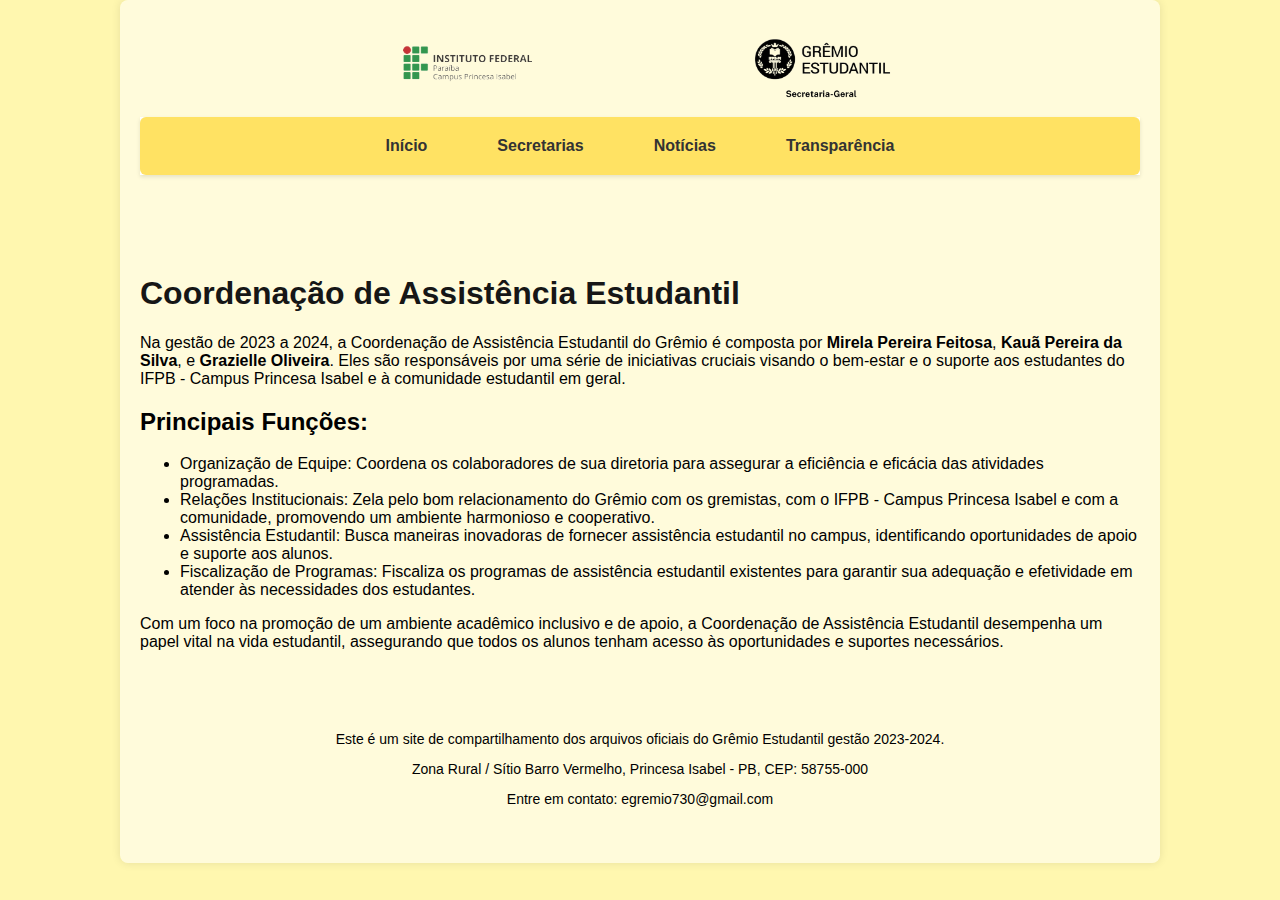
==== assistencia-estudantil.html @ 8ee0f9ee "Add files via upload" ====
<!DOCTYPE html>
<html lang="pt">
<head>
    <meta charset="UTF-8">
    <title>Assistência Estudantil</title>
    <link rel="stylesheet" href="styles.css">
    <link rel="icon" href="Favincon/favicon-32x32.png" type="image/png">
</head>
<body>
    <div class="container">
        <header>
            <img src="imagens/Secretaria-Geral.png" alt="Logo do Grêmio">
            <nav>
                <ul>
                    <li><a href="index.html">Início</a></li>
                    <li class="dropdown">
                        <a href="javascript:void(0)" class="dropbtn">Secretarias <i class="fas fa-chevron-down"></i></a>
                        <div class="dropdown-content">
                            <a href="gabinete-presidencia.html">Gabinete da Presidência</a>
                            <a href="gabinete-vice-presidencia.html">Gabinete da Vice-Presidência</a>
                            <a href="secretaria-geral.html">Secretaria-Geral</a>
                            <a href="financeiro.html">Financeiro</a>
                            <a href="comunicacao.html">Comunicação</a>
                            <a href="cultura.html">Cultura</a>
                            <a href="saude-meio-ambiente.html">Saúde e Meio Ambiente</a>
                            <a href="esportes.html">Esportes</a>
                            <a href="secretaria-mulher-genero-diversidade.html">Secretaria da Mulher, Gênero e Diversidade</a>
                            <a href="assistencia-estudantil.html">Assistência Estudantil</a>
                        </div>
                    </li>
                    <li><a href="noticias.html">Notícias</a></li>
                    <li><a href="transparencia.html">Transparência</a></li>
            </nav>
        </header>
        
        <!-- Conteúdo específico da página do Assistência Estudantil -->
        <section id="assistencia-estudantil">
            <h1>Coordenação de Assistência Estudantil</h1>
            <p>Na gestão de 2023 a 2024, a Coordenação de Assistência Estudantil do Grêmio é composta por <strong>Mirela Pereira Feitosa</strong>, <strong>Kauã Pereira da Silva</strong>, e <strong>Grazielle Oliveira</strong>. Eles são responsáveis por uma série de iniciativas cruciais visando o bem-estar e o suporte aos estudantes do IFPB - Campus Princesa Isabel e à comunidade estudantil em geral.</p>
        
        <h2>Principais Funções:</h2>
        <ul>
            <li>Organização de Equipe: Coordena os colaboradores de sua diretoria para assegurar a eficiência e eficácia das atividades programadas.</li>
            <li>Relações Institucionais: Zela pelo bom relacionamento do Grêmio com os gremistas, com o IFPB - Campus Princesa Isabel e com a comunidade, promovendo um ambiente harmonioso e cooperativo.</li>
            <li>Assistência Estudantil: Busca maneiras inovadoras de fornecer assistência estudantil no campus, identificando oportunidades de apoio e suporte aos alunos.</li>
            <li>Fiscalização de Programas: Fiscaliza os programas de assistência estudantil existentes para garantir sua adequação e efetividade em atender às necessidades dos estudantes.</li>
        </ul>
        
        <p>Com um foco na promoção de um ambiente acadêmico inclusivo e de apoio, a Coordenação de Assistência Estudantil desempenha um papel vital na vida estudantil, assegurando que todos os alunos tenham acesso às oportunidades e suportes necessários.</p>
        </section>
        
        <!-- Adicione outras seções conforme necessário -->
        
        <footer>
            <p>Este é um site de compartilhamento dos arquivos oficiais do Grêmio Estudantil gestão 2023-2024.</p>
    <p>Zona Rural / Sítio Barro Vermelho, Princesa Isabel - PB, CEP: 58755-000</p>
    <p>Entre em contato: egremio730@gmail.com</p>

    <div class="social-icons">
        <a href="https://www.instagram.com/gremio_ifpbpi/" target="_blank"><i class="fab fa-instagram"></i></a>
    </div>
        </footer>
    </div>
    <script src="script.js"></script>
</body>
</html>
---- styles.css ----
body {
    font-family: 'Optima', sans-serif;
    margin: 0;
    padding: 0;
    background-color: #fff7af;
}

.container {
    display: flex;
    flex-direction: column;
    align-items: center;
    max-width: 1000px;
    margin: 0 auto;
    padding: 20px;
    background-color: #ffffff8e;
    border-radius: 8px;
    box-shadow: 0 0 10px rgba(0, 0, 0, 0.1);
}

/* Para tablets e dispositivos menores */
@media (max-width: 768px) {
    .container {
        padding: 15px;
        max-width: 95%;
    }
}

/* Para smartphones e telas menores */
@media (max-width: 480px) {
    .container {
        padding: 10px;
        max-width: 90%;
    }
}

.instagram-posts {
    width: 10%; /* Faz com que a área do Instagram ocupe toda a largura disponível dentro do container */
    text-align: center; /* Centraliza o texto e conteúdo dentro da área do Instagram */
    margin-top: 20px; /* Adiciona um espaço entre esta seção e as categorias acima */
}

.instagram-grid {
    display: grid;
    grid-template-columns: repeat(2, 1fr); /* Cria duas colunas com largura igual */
    grid-gap: 20px; /* Espaçamento entre os posts */
    padding: 20px; /* Espaçamento interno para a grade */
}

.instagram-post {
    /* Estilização para os placeholders ou embeds das postagens */
    background-color: #f0f0f0; /* Cor de fundo para visualização; remova ou ajuste conforme necessário */
    padding: 20px; /* Espaçamento interno para os posts */
    border-radius: 8px; /* Bordas arredondadas */
}

/* Para telas menores, ajuste a grade para exibir apenas uma coluna */
@media (max-width: 600px) {
    .instagram-grid {
        grid-template-columns: 1fr; /* Apenas uma coluna em telas pequenas */
    }
}


header {
    text-align: center;
    margin-bottom: 20px;
}

header img {
    max-width: 70%;
    height: auto;
}

h1 {
    margin-top: 80px;
    color: #161616; /* Adicione uma cor ao título principal */
}

.category {
    margin-top: 20px;
    background-color: #ffdc42;
    padding: 10px;
    border-radius: 6px;
    transition: background-color 0.3s;
  }
  
  /* Ajuste para telas menores (ex: smartphones) */
  @media (max-width: 600px) {
    .category {
      margin-top: 10px;
      padding: 5px;
    }
  }
  
  /* Ajuste para telas médias (ex: tablets) */
  @media (min-width: 601px) and (max-width: 1024px) {
    .category {
      margin-top: 15px;
      padding: 8px;
    }
  }
  
  /* Ajuste para telas grandes (ex: desktops) */
  @media (min-width: 1025px) {
    .category {
      margin-top: 20px;
      padding: 10px;
    }
  }

.category:hover {
    background-color: #e0e0e0; /* Altere a cor de fundo no hover */
}

#fileList h2 {
    margin-bottom: 10px;
    width: 800px;
    color: #000000; /* Adicione uma cor ao título da categoria */
    font-family: "Heebo", sans-serif;
}

#fileList h3 {
    margin-bottom: 10px;
    width: 800px;
    color: #000000; /* Adicione uma cor ao título da categoria */
    font-family: "Heebo", sans-serif;
}

#fileList a {
    display: block;
    margin-bottom: 5px;
    color: #0068cf; /* Adicione uma cor ao link */
    text-decoration: none;
    transition: color 0.3s; /* Adicione uma transição suave */
}

#fileList a:hover {
    color: #0056b3; /* Altere a cor do link no hover */
}

footer {
    margin-top: 50px;
    text-align: center;
    font-size: 14px;
    color: #000000; /* Adicione uma cor ao texto do rodapé */
}
.category i {
    color: #000000; /* Substitua 'blue' pela cor desejada */
    margin-right: 10px;
    font-size: 20px;
}

.social-icons {
    margin-top: 20px;
}

.social-icons a {
    display: inline-block;
    margin-right: 10px;
    color: #000000; /* Cor dos ícones */
    font-size: 24px; /* Tamanho dos ícones */
}

.social-icons a:hover {
    color: #ffe600; /* Cor dos ícones no hover */
}

.documents {
    display: flex;
    flex-direction: column; /* or row if you want side by side */
    justify-content: center;
    align-items: center;
    /* Add more styling as needed */
}

.document {
    border: 1px solid #ccc;
    margin: 10px;
    padding: 10px;
    width: 300px; /* or any other width */
    /* Add more styling as needed */
}

#searchBar {
    padding: 5px;
    margin-top: 12px;
    width: 180px; /* Ou qualquer largura que preferir */
    height: 20px;
    border: 1px solid #ccc;
    border-radius: 4px;
}

/* Estilos para a navegação */
nav ul {
    list-style: none;
    padding: 0;
    display: flex;
    justify-content: center;
    border-radius: 6px;
    background-color: #ffe263;
}

nav ul li {
    padding: 10px;
}

nav ul li a {
    text-decoration: none;
    color: #333;
    padding: 5px 10px;
    transition: background-color 0.3s;
}

nav ul li a:hover {
    background-color: #f0f0f0;
}


nav {
    width: 100%;
    background-color: #fff; /* Ou qualquer outra cor de fundo que combine com o seu design */
    box-shadow: 0 2px 4px rgba(0,0,0,0.1); /* Sombra suave para destacar a barra de navegação */
}

nav ul {
    list-style-type: none;
    margin: 0;
    padding: 0;
    overflow: hidden;
    text-align: center; /* Centraliza os itens da lista se eles não ocuparem a largura total */
    border-radius: 6px
}

nav ul li {
    display: inline; /* Exibe os itens da lista em linha */
    margin-right: 20px; /* Espaçamento entre os itens da lista */
}

nav ul li:last-child {
    margin-right: 0; /* Remove o espaçamento do último item */
}

nav ul li a {
    display: inline-block;
    padding: 10px 15px; /* Espaçamento interno para tornar a área clicável maior */
    text-decoration: none;
    color: #333; /* Cor do texto */
    font-weight: bold; /* Torna o texto em negrito */
    transition: color 0.3s ease; /* Transição suave para mudança de cor */
}

nav ul li a:hover {
    color: #007bff; /* Cor do texto ao passar o mouse */
    text-decoration: none; /* Remove o sublinhado ao passar o mouse */
}

.dropdown:hover .dropdown-content {
    display: block; /* Isso mostrará o submenu quando você passar o mouse sobre o item */
}

/* Estilos para o conteúdo do dropdown */
.dropdown-content {
    display: none;
    position: absolute;
    background-color: #f9f9f9;
    min-width: 160px;
    box-shadow: 0px 8px 16px 0px rgba(0,0,0,0.2);
    z-index: 1;
}

.dropdown-content a {
    color: black;
    padding: 12px 16px;
    text-decoration: none;
    display: block;
    text-align: left;
}

.dropdown-content a:hover {
    background-color: #ddd;
}

.dropdown:hover .dropdown-content {
    display: block;
}

.dropbtn {
    display: flex;
    align-items: center; /* Alinha o ícone com o texto */
    justify-content: space-between; /* Separa o texto e o ícone */
}

/* Estilo para a seta para baixo */
.fas.fa-caret-down {
    margin-left: 5px; /* Adiciona um pouco de espaço entre o texto e a seta */
}

#submenu h2 {
    color: #333;
    margin-top: 20px;
}

#submenu h3 {
    color: #666;
    margin-left: 20px;
    margin-top: 10px;
}

#submenu a {
    display: block;
    margin-left: 40px;
    color: blue;
    text-decoration: none;
}

#submenu a:hover {
    text-decoration: underline;
}

.prest {
    color: #161616;
}

.category1 {
    margin-top: 20px;
    background-color: #ffdc42;
    padding: 10px;
    border-radius: 6px;
    transition: background-color 0.3s;
  }

section img {
    width: 30%;
    display: block;
  margin-left: auto;
  margin-right: auto;
}

.news-section {
    margin-top: 20px;
}

.news-item {
    background-color: #f9f9f9;
    padding: 20px;
    margin-bottom: 20px;
    border-radius: 10px;
    box-shadow: 0 2px 4px rgba(0, 0, 0, 0.1);
}

.news-item h2 {
    color: #333;
    font-size: 24px;
}

.news-item p {
    color: #666;
    font-size: 16px;
    line-height: 1.5;
}

.news-item a {
    display: inline-block;
    margin-top: 10px;
    color: #0068cf;
    text-decoration: none;
    font-weight: bold;
}

.news-item a:hover {
    color: #0056b3;
    text-decoration: underline;
}

/* Responsividade */
@media (max-width: 768px) {
    .container {
        padding: 15px;
        max-width: 95%;
    }

    .news-item h2 {
        font-size: 20px;
    }

    .news-item p {
        font-size: 14px;
    }
}

@media (max-width: 480px) {
    .container {
        padding: 10px;
        max-width: 90%;
    }

    .news-item {
        padding: 15px;
    }
}
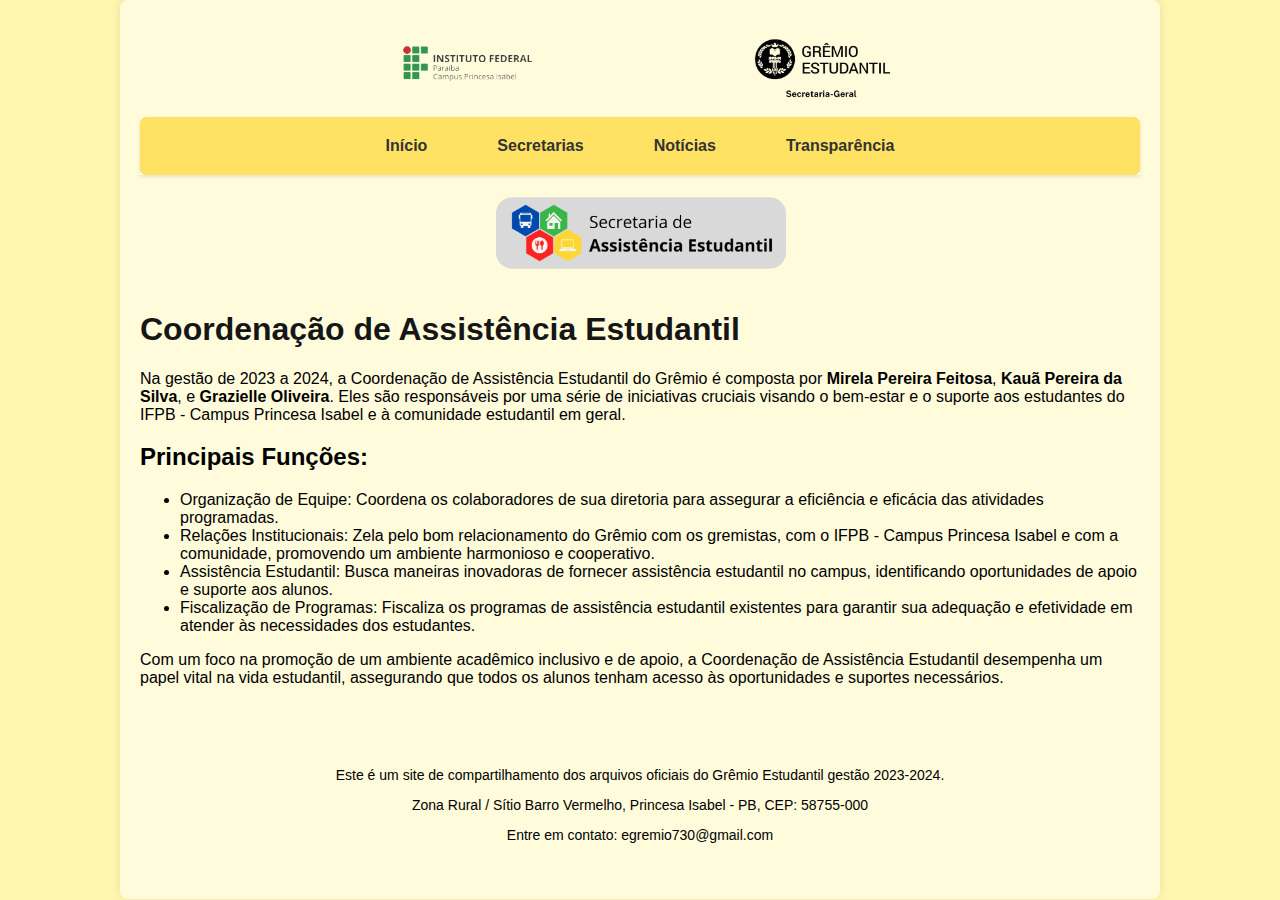
==== commit f69861b5: "Update assistencia-estudantil.html" ====
--- a/assistencia-estudantil.html
+++ b/assistencia-estudantil.html
@@ -35,6 +35,7 @@
         
         <!-- Conteúdo específico da página do Assistência Estudantil -->
         <section id="assistencia-estudantil">
+            <img src="imagens/Assistencia.png" alt="">
             <h1>Coordenação de Assistência Estudantil</h1>
             <p>Na gestão de 2023 a 2024, a Coordenação de Assistência Estudantil do Grêmio é composta por <strong>Mirela Pereira Feitosa</strong>, <strong>Kauã Pereira da Silva</strong>, e <strong>Grazielle Oliveira</strong>. Eles são responsáveis por uma série de iniciativas cruciais visando o bem-estar e o suporte aos estudantes do IFPB - Campus Princesa Isabel e à comunidade estudantil em geral.</p>
         
@@ -63,4 +64,4 @@
     </div>
     <script src="script.js"></script>
 </body>
-</html>+</html>
--- a/styles.css
+++ b/styles.css
@@ -17,13 +17,15 @@
     box-shadow: 0 0 10px rgba(0, 0, 0, 0.1);
 }
 
-/* Para tablets e dispositivos menores */
 @media (max-width: 768px) {
     .container {
-        padding: 15px;
-        max-width: 95%;
-    }
-}
+        width: 95%;
+    }
+    .document-item {
+        flex-direction: column;
+    }
+}
+
 
 /* Para smartphones e telas menores */
 @media (max-width: 480px) {
@@ -34,9 +36,9 @@
 }
 
 .instagram-posts {
-    width: 10%; /* Faz com que a área do Instagram ocupe toda a largura disponível dentro do container */
+    width: 10%; 
     text-align: center; /* Centraliza o texto e conteúdo dentro da área do Instagram */
-    margin-top: 20px; /* Adiciona um espaço entre esta seção e as categorias acima */
+    margin-top: 20px; 
 }
 
 .instagram-grid {
@@ -47,8 +49,8 @@
 }
 
 .instagram-post {
-    /* Estilização para os placeholders ou embeds das postagens */
-    background-color: #f0f0f0; /* Cor de fundo para visualização; remova ou ajuste conforme necessário */
+   
+    background-color: #f0f0f0; 
     padding: 20px; /* Espaçamento interno para os posts */
     border-radius: 8px; /* Bordas arredondadas */
 }
@@ -72,7 +74,7 @@
 }
 
 h1 {
-    margin-top: 80px;
+    margin-top: 40px;
     color: #161616; /* Adicione uma cor ao título principal */
 }
 
@@ -100,7 +102,7 @@
     }
   }
   
-  /* Ajuste para telas grandes (ex: desktops) */
+
   @media (min-width: 1025px) {
     .category {
       margin-top: 20px;
@@ -167,24 +169,24 @@
 
 .documents {
     display: flex;
-    flex-direction: column; /* or row if you want side by side */
+    flex-direction: column; 
     justify-content: center;
     align-items: center;
-    /* Add more styling as needed */
+    
 }
 
 .document {
     border: 1px solid #ccc;
     margin: 10px;
     padding: 10px;
-    width: 300px; /* or any other width */
-    /* Add more styling as needed */
+    width: 300px; 
+   
 }
 
 #searchBar {
     padding: 5px;
     margin-top: 12px;
-    width: 180px; /* Ou qualquer largura que preferir */
+    width: 180px; 
     height: 20px;
     border: 1px solid #ccc;
     border-radius: 4px;
@@ -250,12 +252,12 @@
 }
 
 nav ul li a:hover {
-    color: #007bff; /* Cor do texto ao passar o mouse */
-    text-decoration: none; /* Remove o sublinhado ao passar o mouse */
+    color: #007bff; 
+    text-decoration: none; 
 }
 
 .dropdown:hover .dropdown-content {
-    display: block; /* Isso mostrará o submenu quando você passar o mouse sobre o item */
+    display: block; 
 }
 
 /* Estilos para o conteúdo do dropdown */
@@ -292,7 +294,7 @@
 
 /* Estilo para a seta para baixo */
 .fas.fa-caret-down {
-    margin-left: 5px; /* Adiciona um pouco de espaço entre o texto e a seta */
+    margin-left: 5px; 
 }
 
 #submenu h2 {
@@ -397,4 +399,51 @@
     .news-item {
         padding: 15px;
     }
-}+}
+
+#plano-reunioes {
+    margin-top: 40px;
+    background-color: #ffffff8e; 
+    padding: 20px;
+    border-radius: 8px; /* Bordas arredondadas como nos demais elementos */
+    box-shadow: 0 0 10px rgba(0, 0, 0, 0.1); /* Sombra suave */
+}
+
+#plano-reunioes h2 {
+    color: #161616; /* Cor do título */
+    margin-bottom: 20px; 
+}
+
+.lista-reunioes {
+    list-style-type: none; /* Remove o estilo padrão da lista */
+    padding: 0;
+}
+
+.destaque {
+    background-color: #888888e5; 
+    margin-bottom: 10px; 
+    padding: 10px;
+    border-radius: 6px; /* Bordas arredondadas */
+    box-shadow: 0 2px 4px rgba(0,0,0,0.1); 
+    list-style-type: none;
+}
+
+.lista-reunioes {
+    background-color: #ffdc42; 
+    margin-bottom: 10px; 
+    padding: 10px;
+    border-radius: 6px; /* Bordas arredondadas */
+    box-shadow: 0 2px 4px rgba(0,0,0,0.1); 
+}
+
+@media (max-width: 768px) {
+    .lista-reunioes li {
+        padding: 8px; 
+    }
+}
+
+@media (max-width: 480px) {
+    .lista-reunioes li {
+        padding: 5px; 
+    }
+}
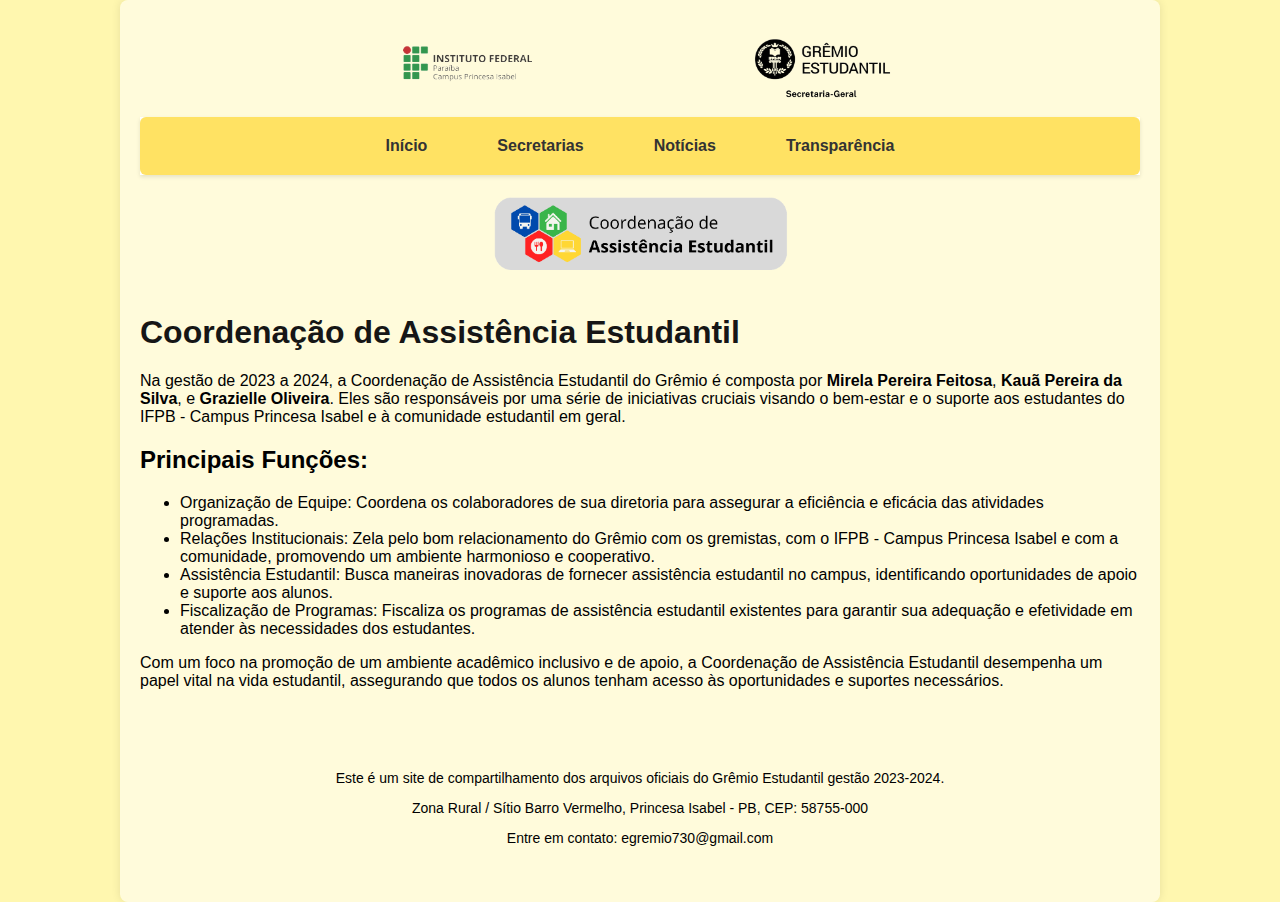
==== commit 764f77c3: "Update assistencia-estudantil.html" ====
--- a/assistencia-estudantil.html
+++ b/assistencia-estudantil.html
@@ -35,7 +35,7 @@
         
         <!-- Conteúdo específico da página do Assistência Estudantil -->
         <section id="assistencia-estudantil">
-            <img src="imagens/Assistencia.png" alt="">
+            <img src="imagens/Assistencia1.png" alt="">
             <h1>Coordenação de Assistência Estudantil</h1>
             <p>Na gestão de 2023 a 2024, a Coordenação de Assistência Estudantil do Grêmio é composta por <strong>Mirela Pereira Feitosa</strong>, <strong>Kauã Pereira da Silva</strong>, e <strong>Grazielle Oliveira</strong>. Eles são responsáveis por uma série de iniciativas cruciais visando o bem-estar e o suporte aos estudantes do IFPB - Campus Princesa Isabel e à comunidade estudantil em geral.</p>
         
